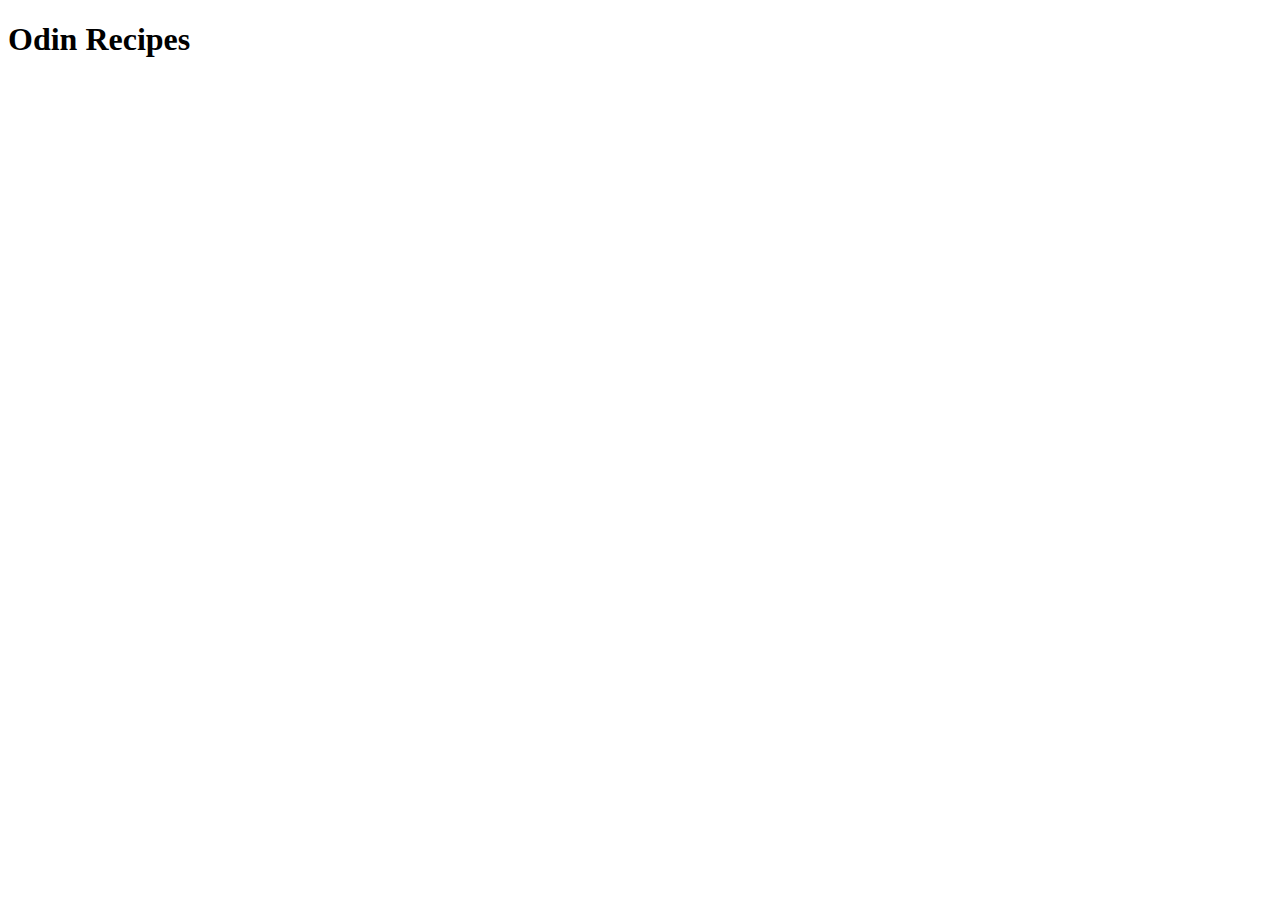
==== index.html @ 69a98032 "Add index.html and recipes html" ====
<!DOCTYPE html>
<html lang="en">

<head>
    <meta charset="UTF-8">
    <meta name="viewport" content="width=device-width, initial-scale=1.0">
    <title>Recipes</title>
</head>

<body>
    <h1>Odin Recipes</h1>
</body>

</html>
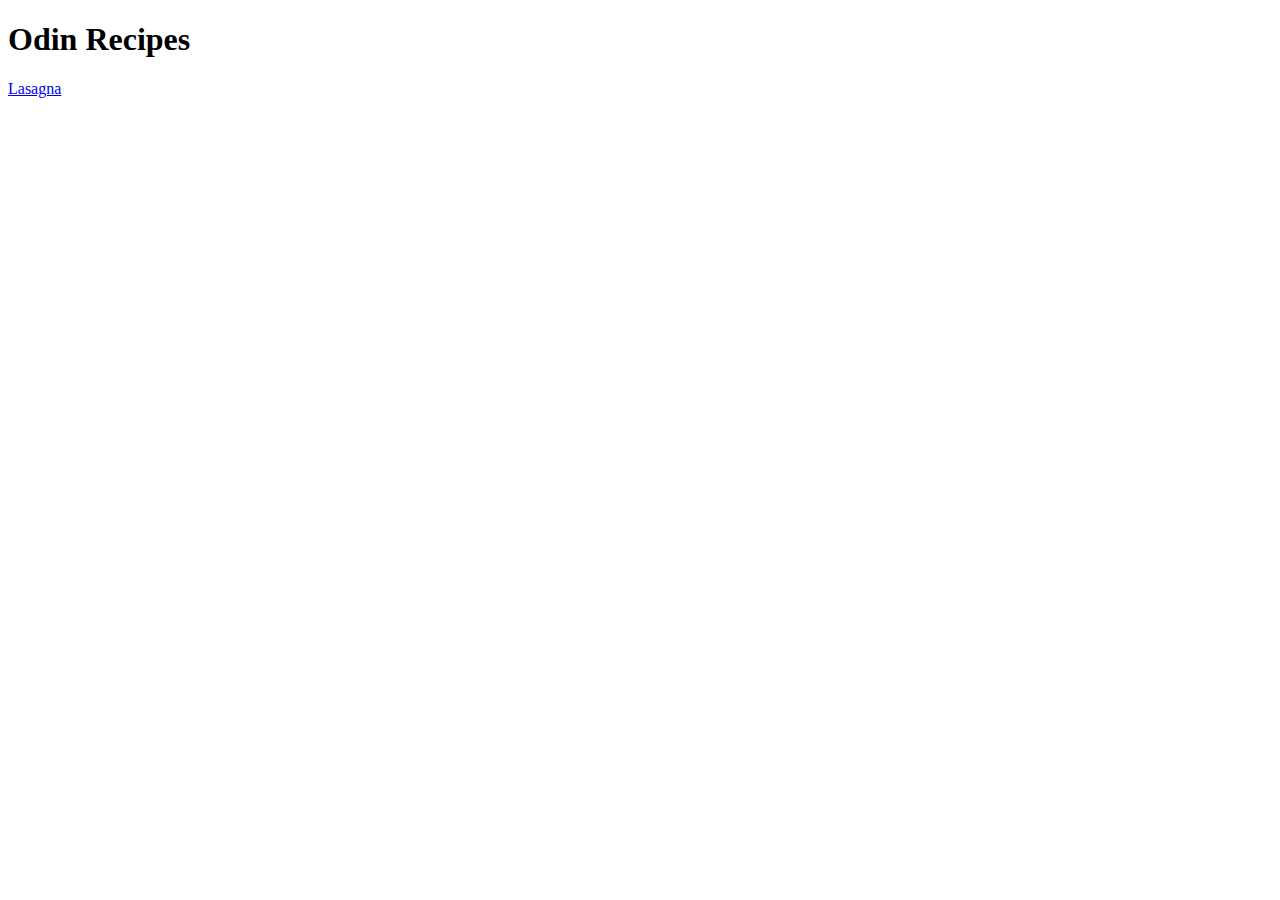
==== commit 3e75d639: "Update lasagna.html" ====
--- a/index.html
+++ b/index.html
@@ -9,6 +9,7 @@
 
 <body>
     <h1>Odin Recipes</h1>
+    <a href="./recipes/lasagna.html">Lasagna</a>
 </body>
 
 </html>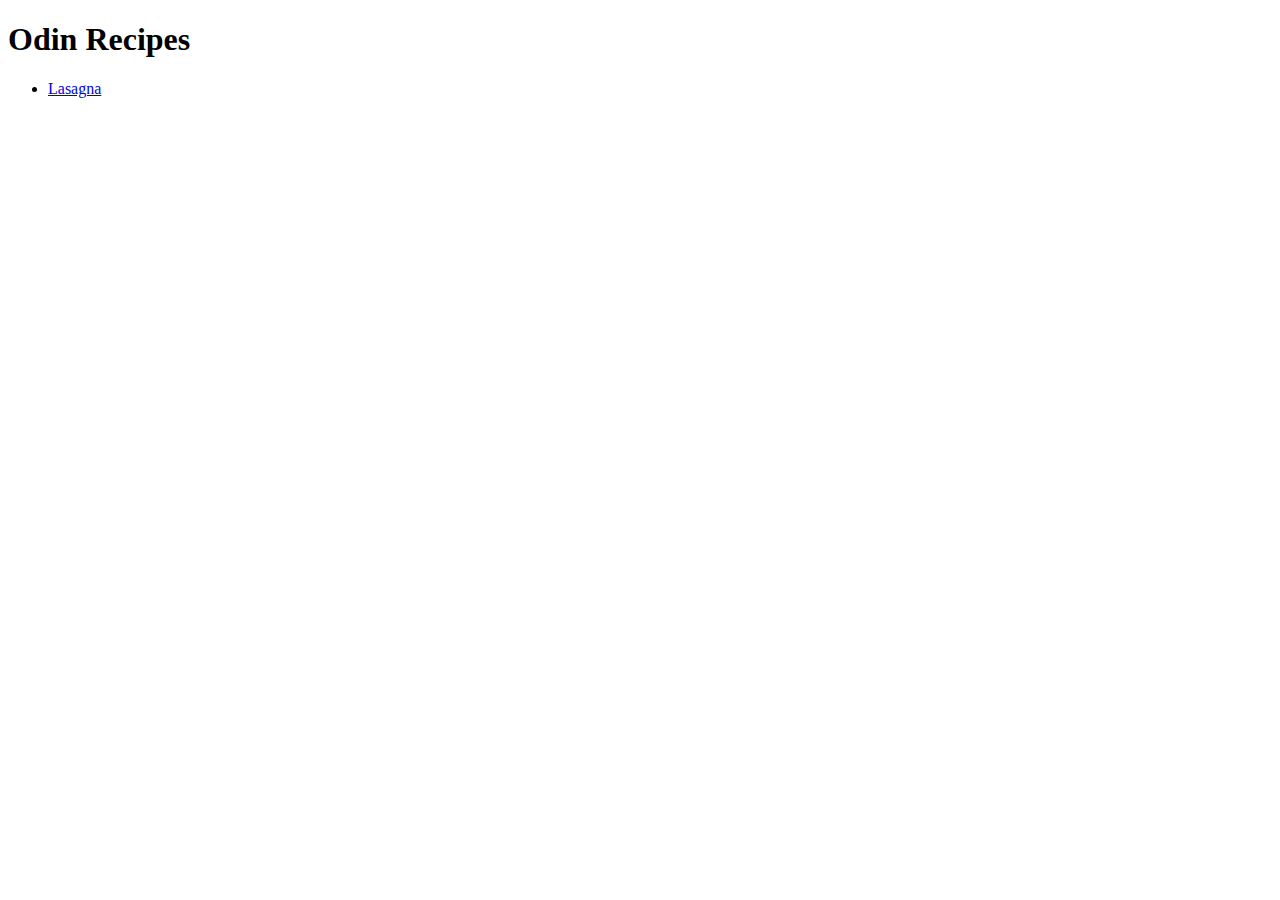
==== commit 499c5cb0: "Updated index.html" ====
--- a/index.html
+++ b/index.html
@@ -9,7 +9,9 @@
 
 <body>
     <h1>Odin Recipes</h1>
-    <a href="./recipes/lasagna.html">Lasagna</a>
+    <ul>
+        <li> <a href="./recipes/lasagna.html">Lasagna</a></li>
+    </ul>
 </body>
 
 </html>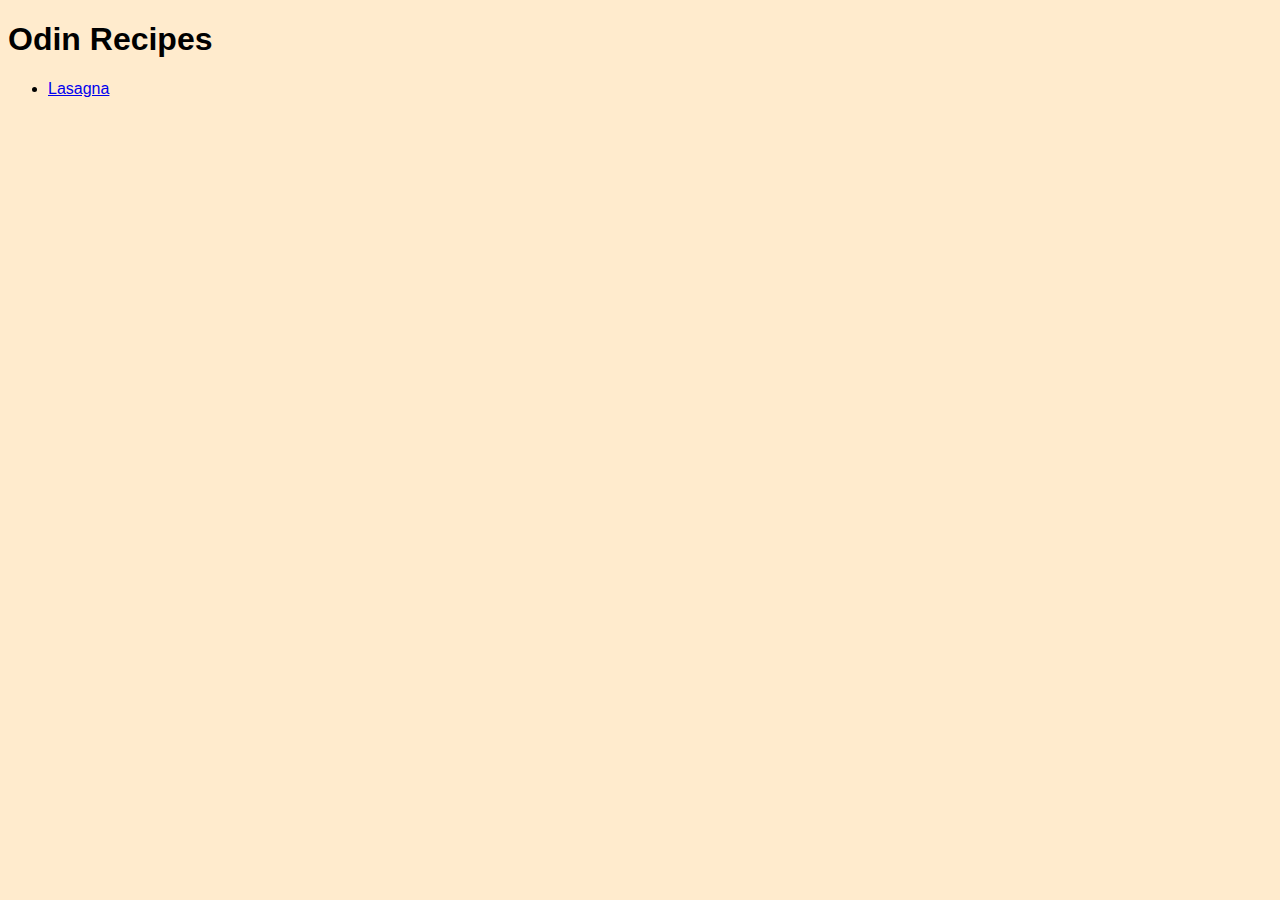
==== commit 3b4c0a9f: "Created style.css and added styles" ====
--- a/index.html
+++ b/index.html
@@ -1,17 +1,16 @@
 <!DOCTYPE html>
 <html lang="en">
+  <head>
+    <meta charset="UTF-8" />
+    <meta name="viewport" content="width=device-width, initial-scale=1.0" />
+    <title>Recipes</title>
+    <link rel="stylesheet" href="style.css" />
+  </head>
 
-<head>
-    <meta charset="UTF-8">
-    <meta name="viewport" content="width=device-width, initial-scale=1.0">
-    <title>Recipes</title>
-</head>
-
-<body>
+  <body>
     <h1>Odin Recipes</h1>
     <ul>
-        <li> <a href="./recipes/lasagna.html">Lasagna</a></li>
+      <li><a href="./recipes/lasagna.html">Lasagna</a></li>
     </ul>
-</body>
-
-</html>+  </body>
+</html>
--- a/style.css
+++ b/style.css
@@ -0,0 +1,11 @@
+* {
+  font-family: Impact, Haettenschweiler, "Arial Narrow Bold", sans-serif;
+}
+
+body {
+  background-color: blanchedalmond;
+}
+
+h2 {
+  text-decoration: underline;
+}
